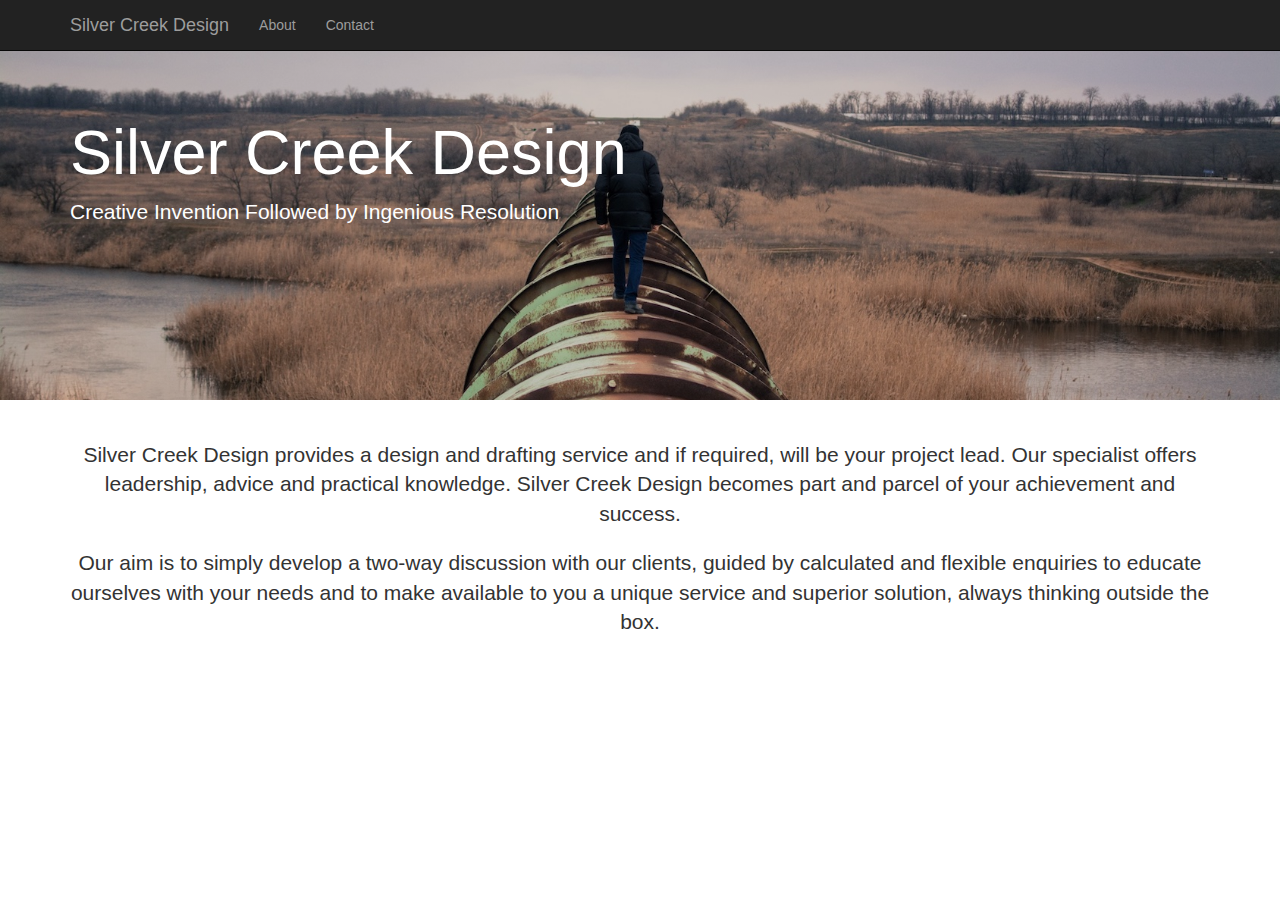
==== index.html @ 335c02e8 "initial commit" ====
<!DOCTYPE html>
<html lang="en">
  <head>
    <meta charset="utf-8">
    <meta http-equiv="X-UA-Compatible" content="IE=edge">
    <meta name="viewport" content="width=device-width, initial-scale=1">
    <!-- The above 3 meta tags *must* come first in the head; any other head content must come *after* these tags -->
    <meta name="description" content="">
    <meta name="author" content="">
    <link rel="shortcut icon" href="favicon/favicon.ico">
    <link rel="icon" sizes="16x16 32x32 64x64" href="favicon/favicon.ico">
    <link rel="icon" type="image/png" sizes="196x196" href="favicon/favicon-192.png">
    <link rel="icon" type="image/png" sizes="160x160" href="favicon/favicon-160.png">
    <link rel="icon" type="image/png" sizes="96x96" href="favicon/favicon-96.png">
    <link rel="icon" type="image/png" sizes="64x64" href="favicon/favicon-64.png">
    <link rel="icon" type="image/png" sizes="32x32" href="favicon/favicon-32.png">
    <link rel="icon" type="image/png" sizes="16x16" href="favicon/favicon-16.png">
    <link rel="apple-touch-icon" href="favicon/favicon-57.png">
    <link rel="apple-touch-icon" sizes="114x114" href="favicon/favicon-114.png">
    <link rel="apple-touch-icon" sizes="72x72" href="favicon/favicon-72.png">
    <link rel="apple-touch-icon" sizes="144x144" href="favicon/favicon-144.png">
    <link rel="apple-touch-icon" sizes="60x60" href="favicon/favicon-60.png">
    <link rel="apple-touch-icon" sizes="120x120" href="favicon/favicon-120.png">
    <link rel="apple-touch-icon" sizes="76x76" href="favicon/favicon-76.png">
    <link rel="apple-touch-icon" sizes="152x152" href="favicon/favicon-152.png">
    <link rel="apple-touch-icon" sizes="180x180" href="favicon/favicon-180.png">
    <meta name="msapplication-TileColor" content="#FFFFFF">
    <meta name="msapplication-TileImage" content="favicon/favicon-144.png">
    <meta name="msapplication-config" content="/browserconfig.xml">

    <title>Silver Creek Design</title>

    <!-- Bootstrap core CSS -->
    <link href="css/bootstrap.min.css" rel="stylesheet">

    <!-- IE10 viewport hack for Surface/desktop Windows 8 bug -->
    <link href="css/ie10-viewport-bug-workaround.css" rel="stylesheet">

    <!-- Custom CSS -->
    <link href="css/silver-creek-design.css" rel="stylesheet">

  </head>

  <body>

    <nav class="navbar navbar-inverse navbar-fixed-top">
      <div class="container">
        <div class="navbar-header">
          <button type="button" class="navbar-toggle collapsed" data-toggle="collapse" data-target="#navbar" aria-expanded="false" aria-controls="navbar">
            <span class="sr-only">Toggle navigation</span>
            <span class="icon-bar"></span>
            <span class="icon-bar"></span>
            <span class="icon-bar"></span>
          </button>
          <a class="navbar-brand" href="index.html">Silver Creek Design</a>
        </div>
        <div id="navbar" class="collapse navbar-collapse">
          <ul class="nav navbar-nav">
            <li><a href="about.html">About</a></li>
            <li><a href="contact.html">Contact</a></li>
          </ul>
        </div><!--/.nav-collapse -->
      </div>
    </nav>

    <div class="jumbotron">
      <div class="container">
        <h1>Silver Creek Design</h1>
        <p>Creative Invention Followed by Ingenious Resolution</p>
      </div>
    </div>

    <div class="container landing-copy">
      <p class="lead">Silver Creek Design provides a design and drafting service and if required, will be your project lead. Our specialist offers leadership, advice and practical knowledge. Silver Creek Design becomes part and parcel of your achievement and success.</p>
      <p class="lead">Our aim is to simply develop a two-way discussion with our clients, guided by calculated and flexible enquiries to educate ourselves with your needs and to make available to you a unique service and superior solution, always thinking outside the box.</p>
    </div><!-- /.container -->

    <!-- Bootstrap core JavaScript
    ================================================== -->
    <!-- Placed at the end of the document so the pages load faster -->
    <script src="https://ajax.googleapis.com/ajax/libs/jquery/1.12.4/jquery.min.js"></script>
    <script>window.jQuery || document.write('<script src="js/vendor/jquery.min.js"><\/script>')</script>
    <script src="js/bootstrap.min.js"></script>
    <script src="js/ie10-viewport-bug-workaround.js"></script>
  </body>
</html>
---- css/ie10-viewport-bug-workaround.css ----
/*!
 * IE10 viewport hack for Surface/desktop Windows 8 bug
 * Copyright 2014-2015 Twitter, Inc.
 * Licensed under MIT (https://github.com/twbs/bootstrap/blob/master/LICENSE)
 */

/*
 * See the Getting Started docs for more information:
 * http://getbootstrap.com/getting-started/#support-ie10-width
 */
@-ms-viewport     { width: device-width; }
@-o-viewport      { width: device-width; }
@viewport         { width: device-width; }
---- css/silver-creek-design.css ----
/* Move down content because we have a fixed navbar that is 50px tall */
body {
  padding-top: 50px;
}

.landing-copy {
  padding: 40px 15px;
  text-align: center;
}

.jumbotron {
    background: linear-gradient(rgba(0, 0, 0, 0.2), rgba(0, 0, 0, 0.2)), url("../img/jumbotron-bkg.jpg");
    background-color: #2c3e50;
    margin-bottom: 0;
    min-height: 350px;
    background-repeat: no-repeat;
    background-position: center;
    -webkit-background-size: cover;
    background-size: cover;
    color: white;
}
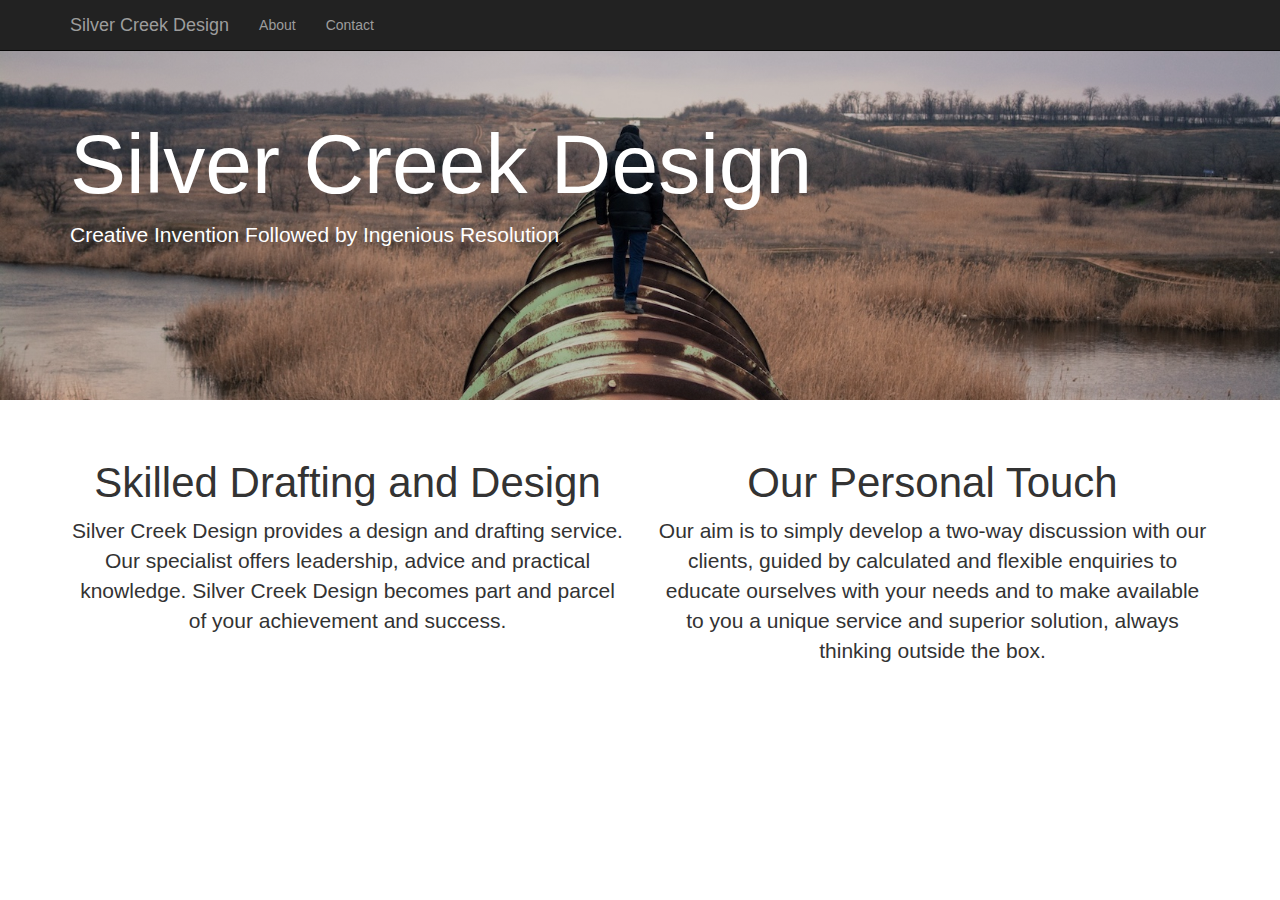
==== commit ff6cb3c4: "increases site font-size; fixes site copy" ====
--- a/index.html
+++ b/index.html
@@ -71,8 +71,18 @@
     </div>
 
     <div class="container landing-copy">
-      <p class="lead">Silver Creek Design provides a design and drafting service and if required, will be your project lead. Our specialist offers leadership, advice and practical knowledge. Silver Creek Design becomes part and parcel of your achievement and success.</p>
-      <p class="lead">Our aim is to simply develop a two-way discussion with our clients, guided by calculated and flexible enquiries to educate ourselves with your needs and to make available to you a unique service and superior solution, always thinking outside the box.</p>
+      <div class="row">
+        <div class="col-md-6">
+          <h2>Skilled Drafting and Design</h2>
+          <p>Silver Creek Design provides a design and drafting service. Our specialist offers leadership, advice and practical knowledge. Silver Creek Design becomes part and parcel of your achievement and success.</p>
+        </div>
+        <div class="col-md-6">
+          <h2>Our Personal Touch</h2>
+          <p>Our aim is to simply develop a two-way discussion with our clients, guided by calculated and flexible enquiries to educate ourselves with your needs and to make available to you a unique service and superior solution, always thinking outside the box.</p>
+       </div>
+      </div>
+      
+      
     </div><!-- /.container -->
 
     <!-- Bootstrap core JavaScript
--- a/css/silver-creek-design.css
+++ b/css/silver-creek-design.css
@@ -1,6 +1,14 @@
 /* Move down content because we have a fixed navbar that is 50px tall */
 body {
   padding-top: 50px;
+}
+
+p {
+  font-size: 1.5em;
+}
+
+h2 {
+  font-size: 3em;
 }
 
 .landing-copy {
@@ -18,4 +26,8 @@
     -webkit-background-size: cover;
     background-size: cover;
     color: white;
+}
+
+.jumbotron h1 {
+  font-size: 6em;
 }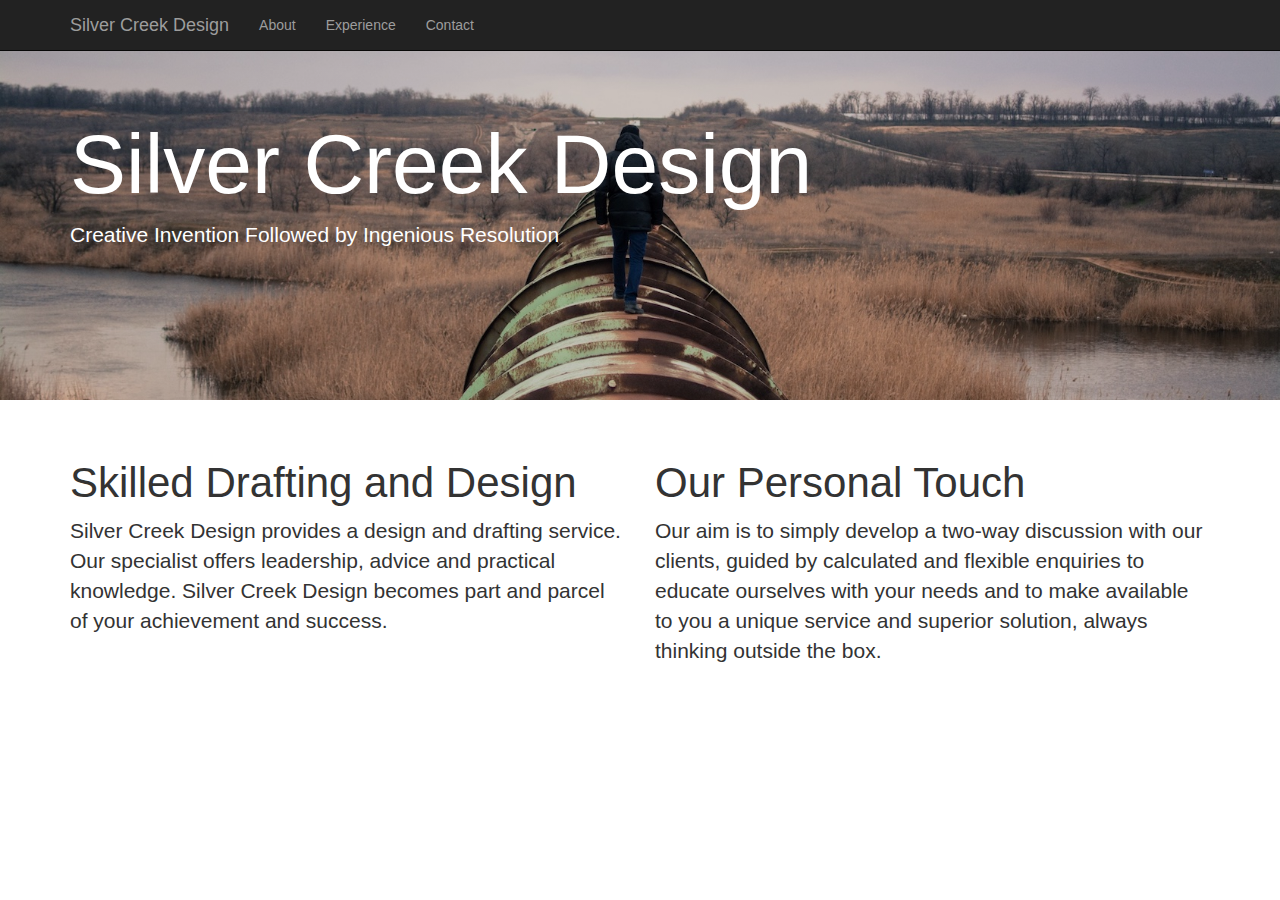
==== commit 9ab566a4: "updates copy; adds new experience page" ====
--- a/index.html
+++ b/index.html
@@ -57,6 +57,7 @@
         <div id="navbar" class="collapse navbar-collapse">
           <ul class="nav navbar-nav">
             <li><a href="about.html">About</a></li>
+            <li><a href="experience.html">Experience</a></li>
             <li><a href="contact.html">Contact</a></li>
           </ul>
         </div><!--/.nav-collapse -->
--- a/css/silver-creek-design.css
+++ b/css/silver-creek-design.css
@@ -13,7 +13,6 @@
 
 .landing-copy {
   padding: 40px 15px;
-  text-align: center;
 }
 
 .jumbotron {
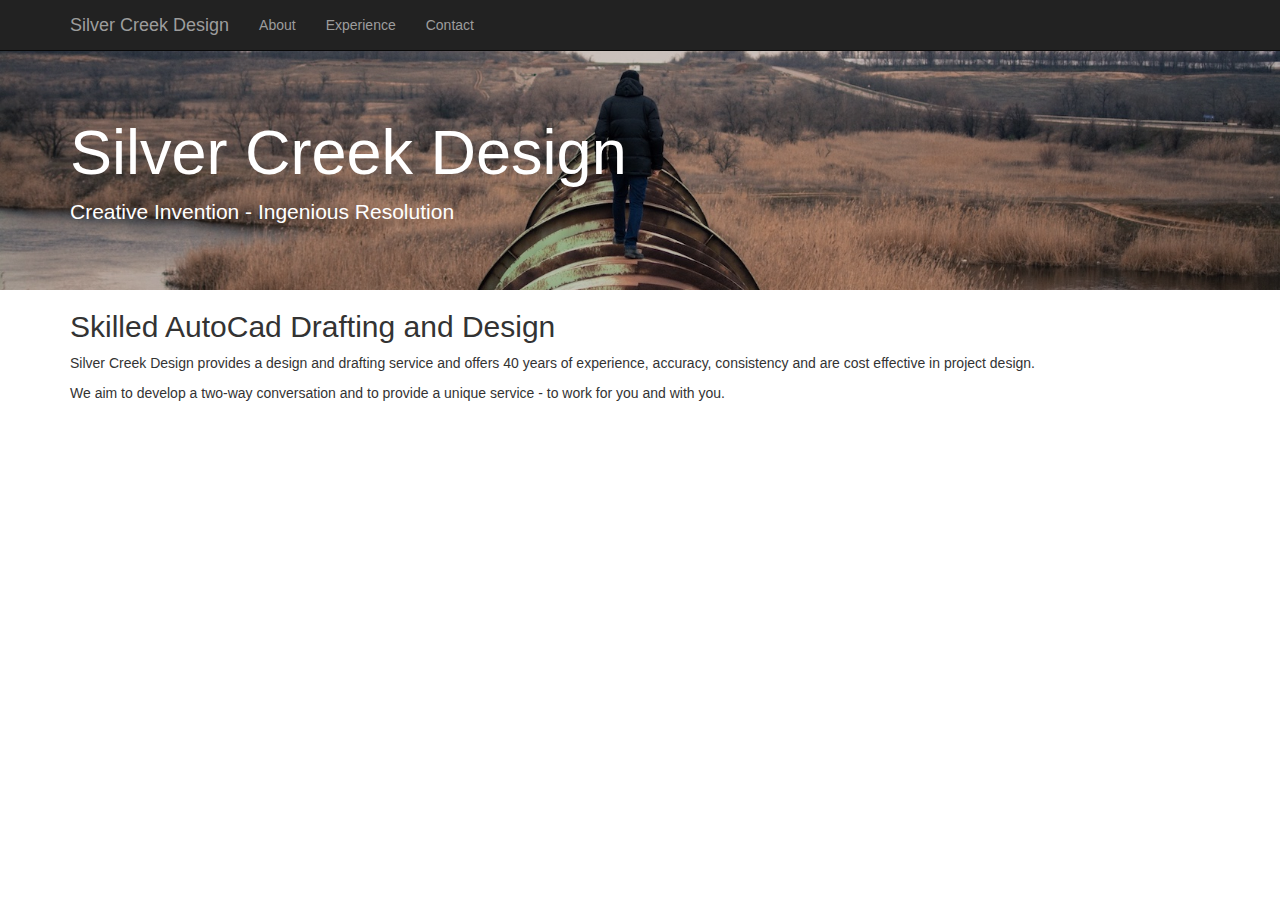
==== commit 0f9fb002: "tweaks copy for main and experience pages" ====
--- a/index.html
+++ b/index.html
@@ -67,24 +67,19 @@
     <div class="jumbotron">
       <div class="container">
         <h1>Silver Creek Design</h1>
-        <p>Creative Invention Followed by Ingenious Resolution</p>
+        <p>Creative Invention - Ingenious Resolution</p>
       </div>
     </div>
 
     <div class="container landing-copy">
-      <div class="row">
-        <div class="col-md-6">
-          <h2>Skilled Drafting and Design</h2>
-          <p>Silver Creek Design provides a design and drafting service. Our specialist offers leadership, advice and practical knowledge. Silver Creek Design becomes part and parcel of your achievement and success.</p>
-        </div>
-        <div class="col-md-6">
-          <h2>Our Personal Touch</h2>
-          <p>Our aim is to simply develop a two-way discussion with our clients, guided by calculated and flexible enquiries to educate ourselves with your needs and to make available to you a unique service and superior solution, always thinking outside the box.</p>
-       </div>
-      </div>
-      
-      
+      <h2>Skilled AutoCad Drafting and Design</h2>
+      <p>Silver Creek Design provides a design and drafting service and offers 40 years of experience, accuracy, consistency and are cost effective in project design.</p>
+      <p>We aim to develop a two-way conversation and to provide a unique service - to work for you and with you.</p>
     </div><!-- /.container -->
+
+    <!-- TODO: add testimonial carosel either here or in the jumbotron -->
+
+    <!-- TODO: add rows for example drawings, similar to this example: http://getbootstrap.com/examples/carousel/ -->
 
     <!-- Bootstrap core JavaScript
     ================================================== -->
--- a/css/silver-creek-design.css
+++ b/css/silver-creek-design.css
@@ -1,32 +1,15 @@
 /* Move down content because we have a fixed navbar that is 50px tall */
 body {
   padding-top: 50px;
-}
-
-p {
-  font-size: 1.5em;
-}
-
-h2 {
-  font-size: 3em;
-}
-
-.landing-copy {
-  padding: 40px 15px;
 }
 
 .jumbotron {
     background: linear-gradient(rgba(0, 0, 0, 0.2), rgba(0, 0, 0, 0.2)), url("../img/jumbotron-bkg.jpg");
     background-color: #2c3e50;
     margin-bottom: 0;
-    min-height: 350px;
     background-repeat: no-repeat;
     background-position: center;
     -webkit-background-size: cover;
     background-size: cover;
     color: white;
-}
-
-.jumbotron h1 {
-  font-size: 6em;
 }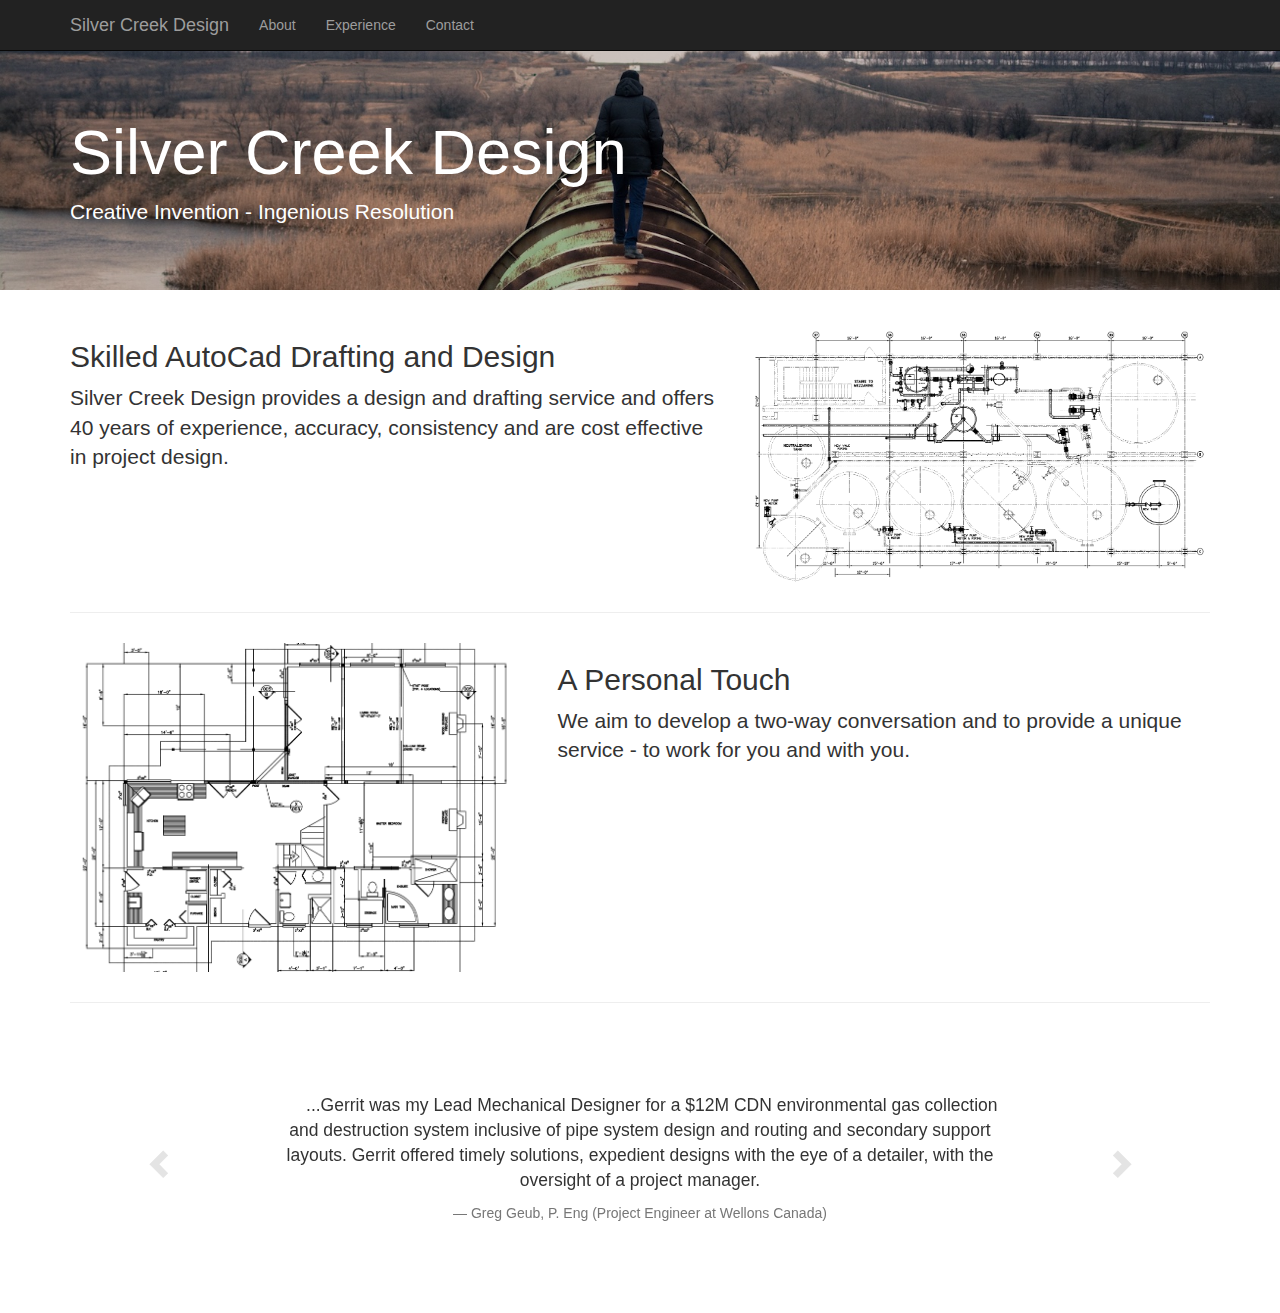
==== commit 79088b43: "adds drawings and testimonials to main page" ====
--- a/index.html
+++ b/index.html
@@ -71,15 +71,81 @@
       </div>
     </div>
 
-    <div class="container landing-copy">
-      <h2>Skilled AutoCad Drafting and Design</h2>
-      <p>Silver Creek Design provides a design and drafting service and offers 40 years of experience, accuracy, consistency and are cost effective in project design.</p>
-      <p>We aim to develop a two-way conversation and to provide a unique service - to work for you and with you.</p>
-    </div><!-- /.container -->
+    <div class="container main-copy">
+      <div class="row featurette">
+        <div class="col-md-7">
+          <h2>Skilled AutoCad Drafting and Design</h2>
+          <p class="lead">Silver Creek Design provides a design and drafting service and offers 40 years of experience, accuracy, consistency and are cost effective in project design.</p>
+        </div>
+        <div class="col-md-5">
+          <img class="img-responsive center-block" src="img/bleach-plant.png" alt="Bleach plant drawing">
+        </div>
+      </div>
 
-    <!-- TODO: add testimonial carosel either here or in the jumbotron -->
+      <hr class="featurette-divider">
 
-    <!-- TODO: add rows for example drawings, similar to this example: http://getbootstrap.com/examples/carousel/ -->
+      <div class="row featurette">
+        <div class="col-md-7 col-md-push-5">
+          <h2>A Personal Touch</h2>
+          <p class="lead">We aim to develop a two-way conversation and to provide a unique service - to work for you and with you.</p>
+        </div>
+        <div class="col-md-5 col-md-pull-7">
+          <img class="img-responsive center-block" src="img/house-plan.png" alt="House plan">
+        </div>
+      </div>
+
+      <hr class="featurette-divider">
+
+      </div><!-- /.container -->
+
+      <div class="container">
+        <div class="row">
+          <div class="col-md-12">
+            <div class="carousel slide" data-ride="carousel" id="quote-carousel">
+              <!-- Carousel Slides / Quotes -->
+              <div class="carousel-inner text-center">
+                <!-- Quote 1 -->
+                <div class="item active">
+                  <blockquote>
+                    <div class="row">
+                      <div class="col-sm-8 col-sm-offset-2">
+                        <p>...Gerrit was my Lead Mechanical Designer for a $12M CDN environmental gas collection and destruction system inclusive of pipe system design and routing and secondary support layouts. Gerrit offered timely solutions, expedient designs with the eye of a detailer, with the oversight of a project manager.</p>
+                        <small>Greg Geub, P. Eng (Project Engineer at Wellons Canada)</small>
+                      </div>
+                    </div>
+                  </blockquote>
+                </div>
+                <!-- Quote 2 -->
+                <div class="item">
+                  <blockquote>
+                    <div class="row">
+                      <div class="col-sm-8 col-sm-offset-2">
+                        <p>...Gerrit was the Lead Mechanical Designer for a $1.5M project. Gerrit offered timely resolutions and, practical designs. The client was very pleased with the level of productivity produced.</p>
+                        <small>Gyan Padhi, P.Eng (President at CNGL Inc)</small>
+                      </div>
+                    </div>
+                  </blockquote>
+                </div>
+                <!-- Quote 3 -->
+                <div class="item">
+                  <blockquote>
+                    <div class="row">
+                      <div class="col-sm-8 col-sm-offset-2">
+                        <p>Gerrit Zwiep and Silver Creek Design are known for their passion, aptitude and 40 years of proficiency. During our time together, Gerrit was the lead mechanical designer for major projects within and outside British Columbia. He has designed piping systems, routings and secondary supports and general arrangements in AutoCad 2D and AutoCad Plant 3D.</p>
+                        <small>Andryana Hampel (Senior Designer and Project Manager at A.H Lundberg systems Limited)</small>
+                      </div>
+                    </div>
+                  </blockquote>
+                </div>
+              </div>
+
+              <!-- Carousel Buttons Next/Prev -->
+              <a data-slide="prev" href="#quote-carousel" class="left carousel-control"><i class="glyphicon glyphicon-chevron-left"></i></a>
+              <a data-slide="next" href="#quote-carousel" class="right carousel-control"><i class="glyphicon glyphicon-chevron-right"></i></a>
+            </div>
+          </div>
+        </div>
+      </div>
 
     <!-- Bootstrap core JavaScript
     ================================================== -->
--- a/css/silver-creek-design.css
+++ b/css/silver-creek-design.css
@@ -1,6 +1,7 @@
 /* Move down content because we have a fixed navbar that is 50px tall */
 body {
   padding-top: 50px;
+  padding-bottom: 30px;
 }
 
 .jumbotron {
@@ -12,4 +13,31 @@
     -webkit-background-size: cover;
     background-size: cover;
     color: white;
+}
+
+.main-copy {
+  padding-top: 30px;
+}
+
+.featurette-divider {
+  margin: 30px 0; /* Space out the Bootstrap <hr> more */
+}
+#quote-carousel{
+  padding: 50px 0px 50px  0px;
+}
+#quote-carousel .carousel-control {
+    background: none;
+    color: #CACACA;
+    font-size: 2.3em;
+    text-shadow: none;
+}
+.item blockquote {
+    border-left: none;
+    margin: 0;
+}
+.item blockquote p:before {
+    content: "\f10d";
+    font-family: 'Fontawesome';
+    float: left;
+    margin-right: 10px;
 }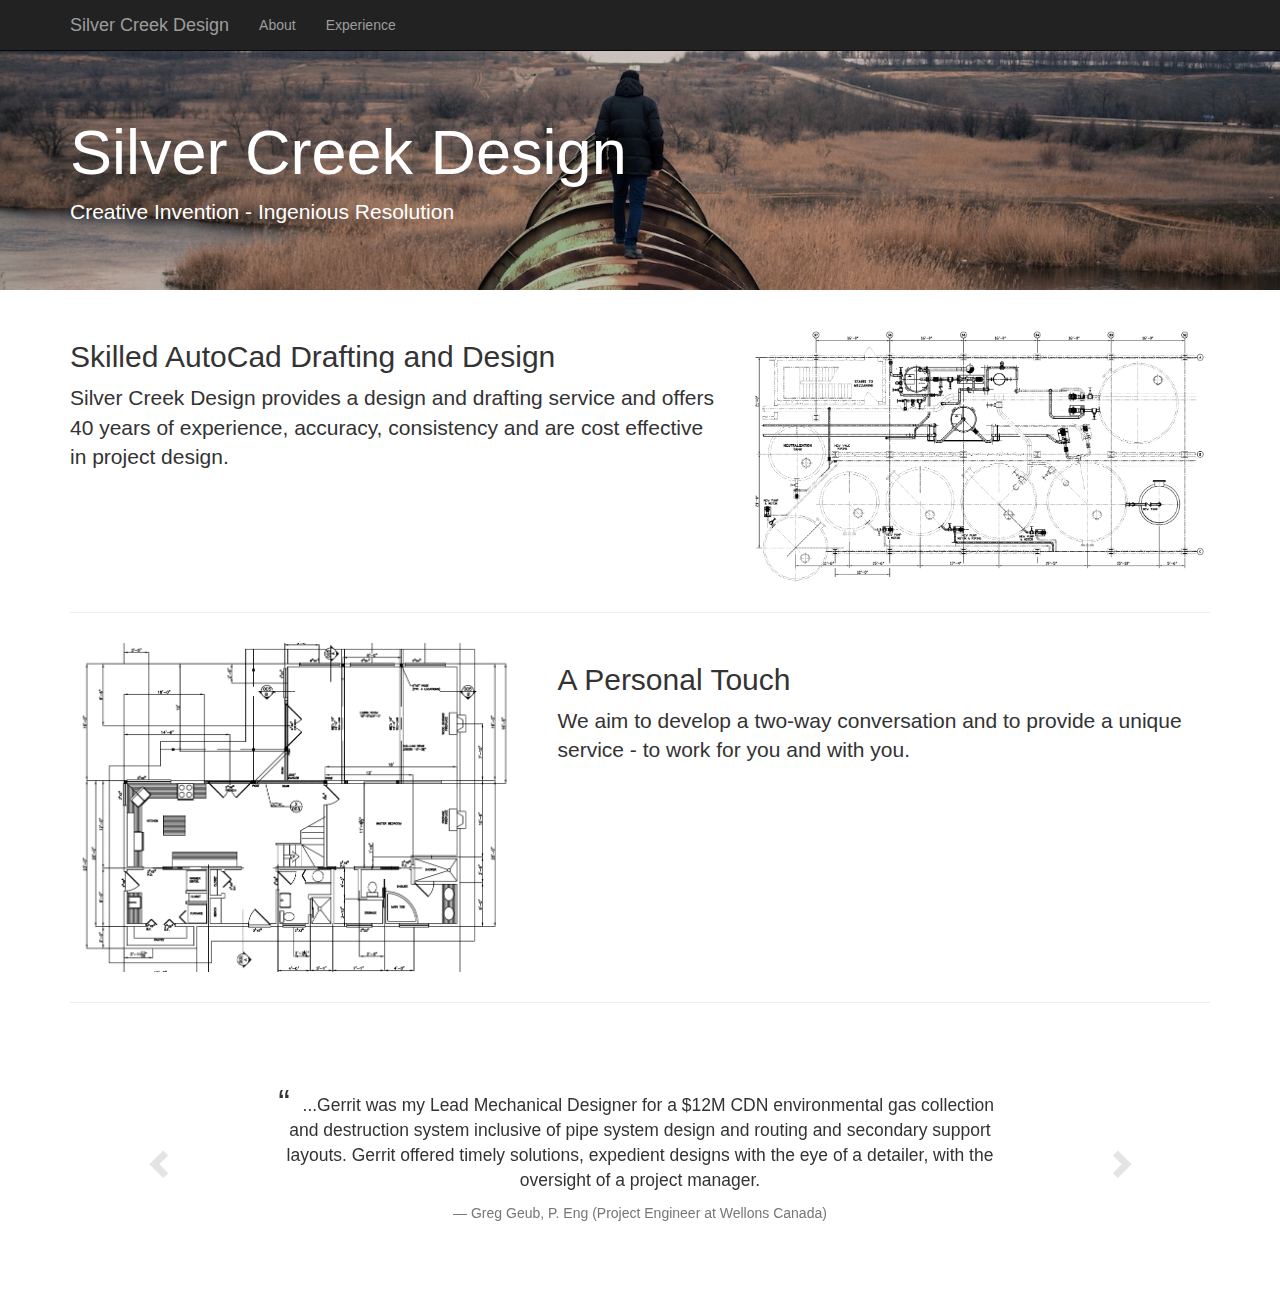
==== commit e42822ec: "Removes contact page" ====
--- a/index.html
+++ b/index.html
@@ -58,7 +58,6 @@
           <ul class="nav navbar-nav">
             <li><a href="about.html">About</a></li>
             <li><a href="experience.html">Experience</a></li>
-            <li><a href="contact.html">Contact</a></li>
           </ul>
         </div><!--/.nav-collapse -->
       </div>
--- a/css/silver-creek-design.css
+++ b/css/silver-creek-design.css
@@ -5,14 +5,14 @@
 }
 
 .jumbotron {
-    background: linear-gradient(rgba(0, 0, 0, 0.2), rgba(0, 0, 0, 0.2)), url("../img/jumbotron-bkg.jpg");
-    background-color: #2c3e50;
-    margin-bottom: 0;
-    background-repeat: no-repeat;
-    background-position: center;
-    -webkit-background-size: cover;
-    background-size: cover;
-    color: white;
+  background: linear-gradient(rgba(0, 0, 0, 0.2), rgba(0, 0, 0, 0.2)), url("../img/jumbotron-bkg.jpg");
+  background-color: #2c3e50;
+  margin-bottom: 0;
+  background-repeat: no-repeat;
+  background-position: center;
+  -webkit-background-size: cover;
+  background-size: cover;
+  color: white;
 }
 
 .main-copy {
@@ -24,20 +24,32 @@
 }
 #quote-carousel{
   padding: 50px 0px 50px  0px;
+  min-height: 250px;
 }
 #quote-carousel .carousel-control {
-    background: none;
-    color: #CACACA;
-    font-size: 2.3em;
-    text-shadow: none;
+  background: none;
+  color: #CACACA;
+  font-size: 2.3em;
+  text-shadow: none;
 }
 .item blockquote {
-    border-left: none;
-    margin: 0;
+  border-left: none;
+  margin: 0;
 }
 .item blockquote p:before {
-    content: "\f10d";
-    font-family: 'Fontawesome';
-    float: left;
-    margin-right: 10px;
+  content: open-quote;
+  font-size: 2em;
+  line-height: 0.5em;
+  float: left;
+  margin-right: 5px;
+}
+
+@media (max-width: 480px) { 
+  #quote-carousel{
+    min-height: 420px;
+  }
+}
+
+#premiers-award-well{
+  margin: 10px 50px 0px 50px;
 }